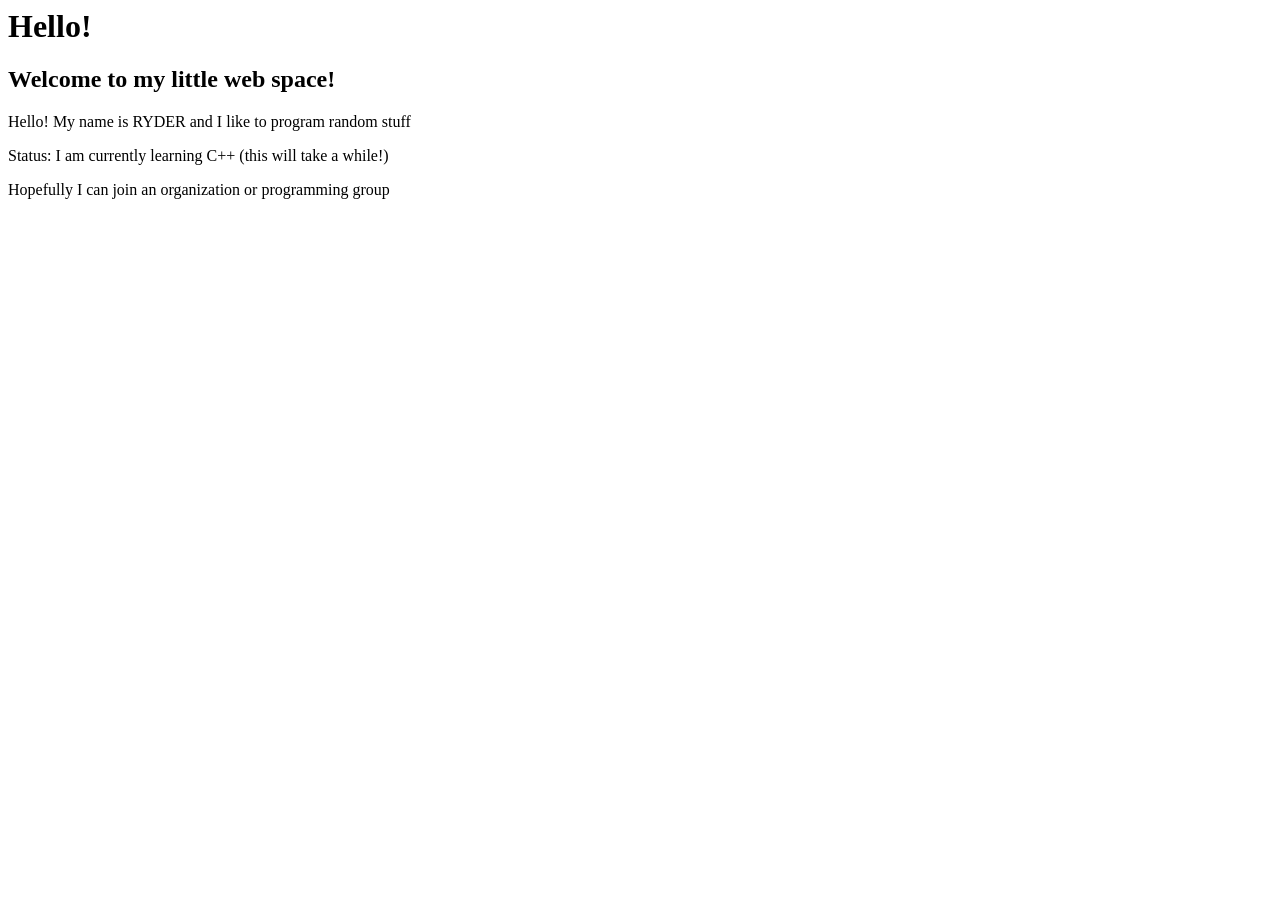
==== aboutme.html @ d0bf0640 "Create aboutme.html with personal introduction Added basic HTML structure and content to aboutme.htm" ====
<DOCTYPE HTML>
  <html>
    <body>
      <head>
        <link rel="stylesheet" href="about.css">
        <title>About Me</title>
        <h1>Hello!</h1>
        <h2>Welcome to my little web space!</h2>
       <p>Hello! My name is RYDER and I like to program random stuff</p>
       <p>Status: I am currently learning C++ (this will take a while!)</p>
       <p>Hopefully I can join an organization or programming group</p>
      </head>
    </body>
  </html>
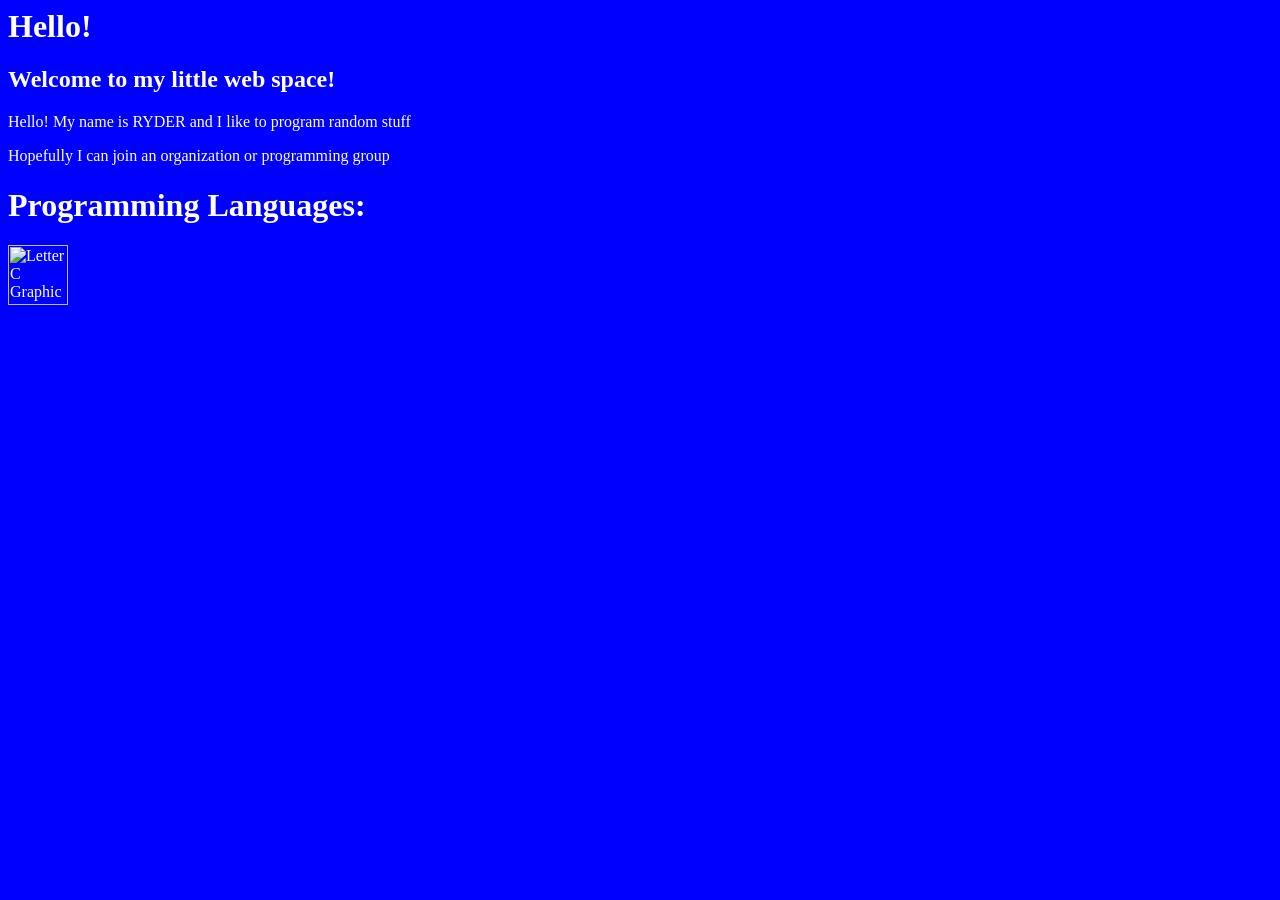
==== commit 037e1034: "Update aboutme.html to remove status and add languages section Removed the status message about lear" ====
--- a/aboutme.html
+++ b/aboutme.html
@@ -7,8 +7,10 @@
         <h1>Hello!</h1>
         <h2>Welcome to my little web space!</h2>
        <p>Hello! My name is RYDER and I like to program random stuff</p>
-       <p>Status: I am currently learning C++ (this will take a while!)</p>
        <p>Hopefully I can join an organization or programming group</p>
+
+        <h1>Programming Languages:</h1>
+        <img src="letter-c.png" alt="Letter C Graphic" width="60" height="60">
       </head>
     </body>
   </html>
--- a/about.css
+++ b/about.css
@@ -0,0 +1,5 @@
+body {
+    background-color: blue;
+    color: white;
+    font-family: Caveat
+}
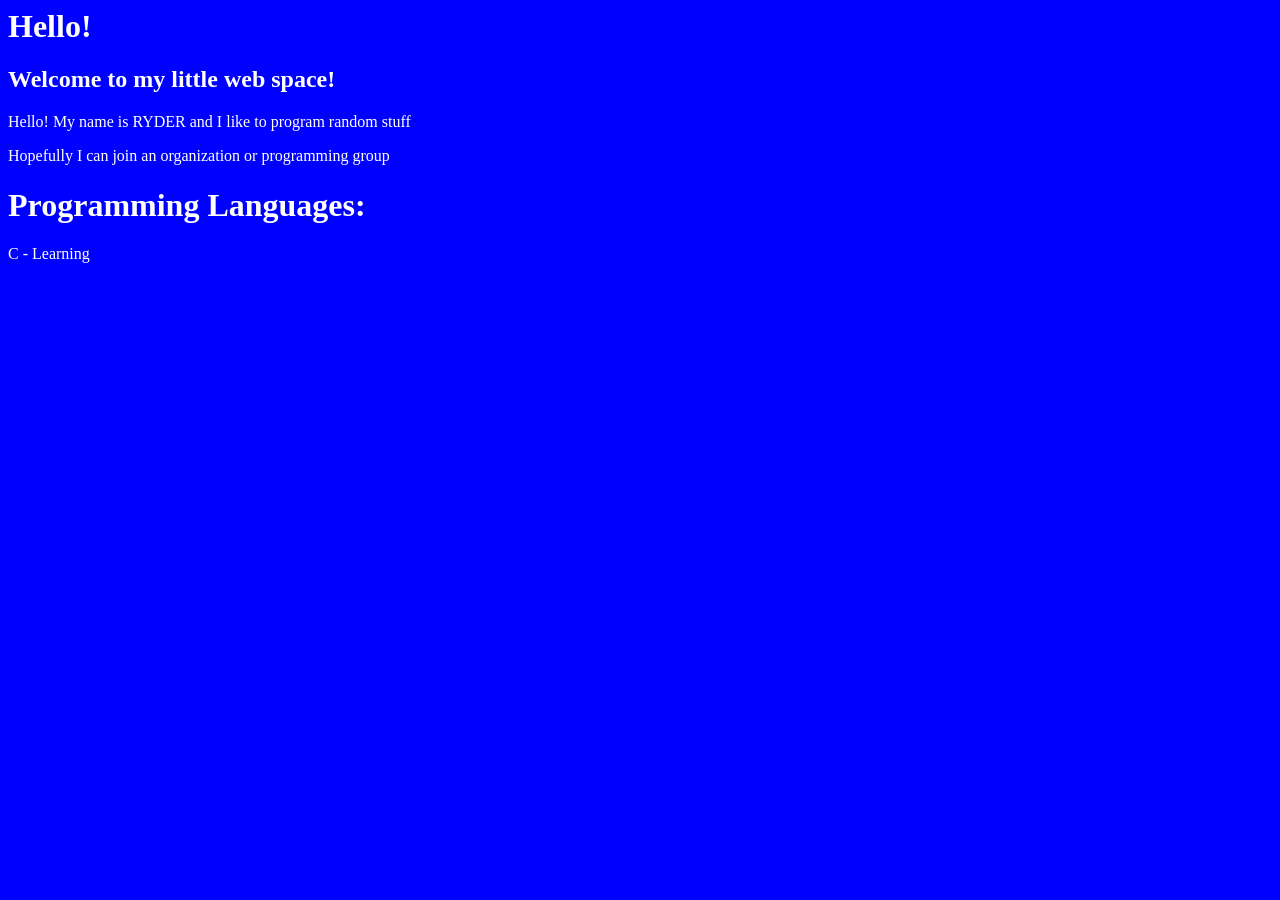
==== commit 5ba7719c: "Update programming languages section in aboutme.html" ====
--- a/aboutme.html
+++ b/aboutme.html
@@ -10,7 +10,7 @@
        <p>Hopefully I can join an organization or programming group</p>
 
         <h1>Programming Languages:</h1>
-        <img src="letter-c.png" alt="Letter C Graphic" width="60" height="60">
+        C - Learning
       </head>
     </body>
   </html>
